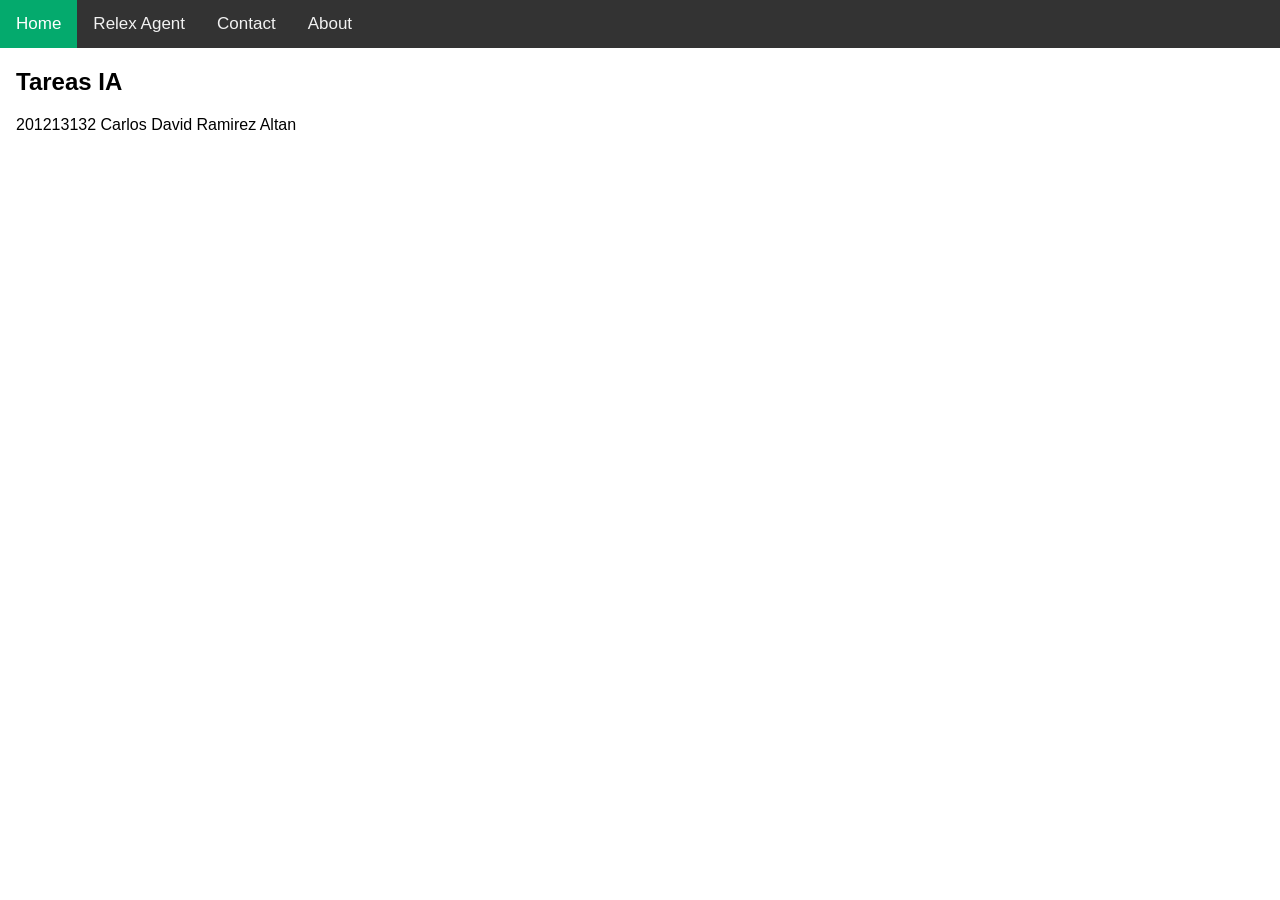
==== index.html @ 20a9a8f9 "inicio del repo" ====
<!DOCTYPE html>
<html>
<head>
    <meta name="viewport" content="width=device-width, initial-scale=1">
    <title>Inteligencia Artificial</title>
    <base href="https://racarlosdavid.github.io/IA/">
    <link rel="stylesheet" href="css/estilo.css">
</head>
<body>
    <div class="topnav">
        <a class="active" href="index.html">Home</a>
        <a href="src/reflexAgent/page.html">Relex Agent</a>
        <a href="#contact">Contact</a>
        <a href="#about">About</a>
    </div>

    <div style="padding-left:16px">
        <h2>Tareas IA</h2>
        <p>201213132 Carlos David Ramirez Altan</p>
    </div>

</body>
</html>
---- css/estilo.css ----
body {
    margin: 0;
    font-family: Arial, Helvetica, sans-serif;
  }
  
  .topnav {
    overflow: hidden;
    background-color: #333;
  }
  
  .topnav a {
    float: left;
    color: #f2f2f2;
    text-align: center;
    padding: 14px 16px;
    text-decoration: none;
    font-size: 17px;
  }
  
  .topnav a:hover {
    background-color: #ddd;
    color: black;
  }
  
  .topnav a.active {
    background-color: #04AA6D;
    color: white;
  }
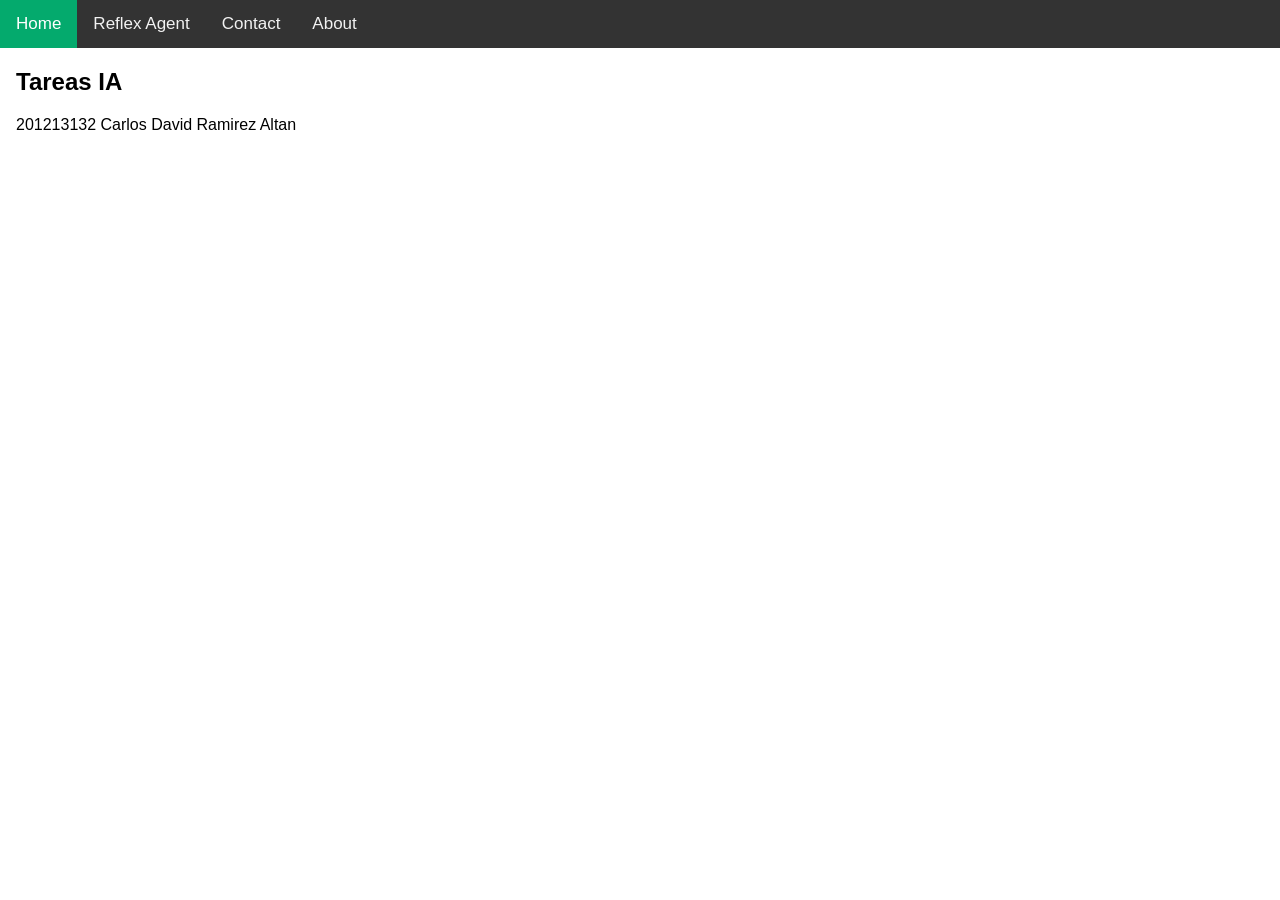
==== commit 76dcf271: "updates" ====
--- a/index.html
+++ b/index.html
@@ -9,8 +9,8 @@
 <body>
     <div class="topnav">
         <a class="active" href="index.html">Home</a>
-        <a href="src/reflexAgent/page.html">Relex Agent</a>
-        <a href="#contact">Contact</a>
+        <a href="src/reflexAgent/page.html">Reflex Agent</a>
+        <a href="src/reflexAgent/p.html">Contact</a>
         <a href="#about">About</a>
     </div>
 
@@ -21,3 +21,6 @@
 
 </body>
 </html>
+
+
+
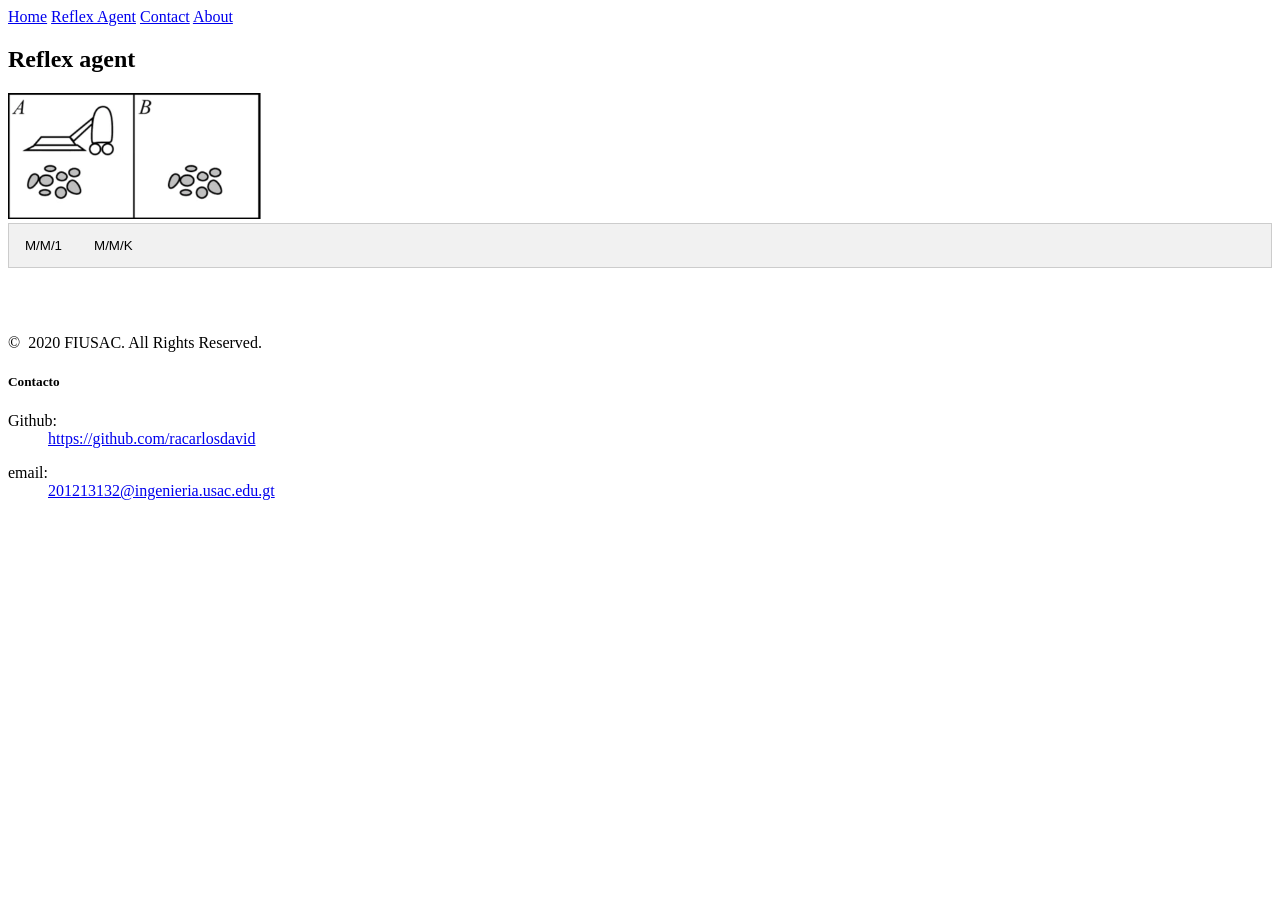
==== commit 0eeb3b0e: "up" ====
--- a/index.html
+++ b/index.html
@@ -1,26 +1,135 @@
-<!DOCTYPE html>
-<html>
+<!doctype html>
+<html lang="en">
 <head>
-    <meta name="viewport" content="width=device-width, initial-scale=1">
-    <title>Inteligencia Artificial</title>
-    <base href="https://racarlosdavid.github.io/IA/">
-    <link rel="stylesheet" href="css/estilo.css">
+  <meta charset="utf-8">
+  <title>Teoria de Colas</title>
+  <meta name="viewport" content="width=device-width, initial-scale=1">
+
+
+  <meta http-equiv="X-UA-Compatible" content="ie=edge">
+    <link rel="stylesheet" href="https://bootswatch.com/4/darkly/bootstrap.min.css">
+    <link rel="stylesheet" href="https://stackpath.bootstrapcdn.com/font-awesome/4.7.0/css/font-awesome.min.css">
+    <script src="https://ajax.googleapis.com/ajax/libs/jquery/3.4.1/jquery.min.js"></script>
+    <link rel="stylesheet" href="codemirror-5.53.2/lib/codemirror.css" />
+    <link rel="stylesheet" href="codemirror-5.53.2/theme/base16-dark.css" />
+
+    <script type="text/javascript" src="codemirror-5.53.2/lib/codemirror.js"></script>
+    <script type="text/javascript" src="codemirror-5.53.2/addon/mode/simple.js"></script>
+    <script type="text/javascript" src="js/syntaxHighlighter.js"></script>
+
+    <script src="js/tabs.js"></script>
+    <script src="js/ejecutar.js"></script>
+    <link rel="stylesheet" href="css/tabs.css">
+
+    <script src="index.js"></script>
+
+    <script src="src/MM1.js"></script>
+
 </head>
-<body>
-    <div class="topnav">
-        <a class="active" href="index.html">Home</a>
-        <a href="src/reflexAgent/page.html">Reflex Agent</a>
-        <a href="src/reflexAgent/p.html">Contact</a>
-        <a href="#about">About</a>
+<body onload="setear()">
+  
+  <div class="topnav">
+    <a href="index.html">Home</a>
+    <a class="active" href="src/reflexAgent/page.html">Reflex Agent</a>
+    <a href="#contact">Contact</a>
+    <a href="#about">About</a>
+</div>
+<h2>Reflex agent</h2>
+<img id="estado" src="src/reflexAgent/img/estado1.png">
+
+<div class="col-md-12">
+<div class="tab">
+  <button class="tablinksR" id="buttonMM1" onclick="mostarPestaniaR(event, 'MM1')">M/M/1</button>
+  <button class="tablinksR" onclick="mostarPestaniaR(event, 'MMK')">M/M/K</button>
+</div>
+
+<div id="MM1" class="tabcontentR">
+  <div class="row">
+    <div class="col-7 mt-3">
+      <div class="card">
+        <div class="card-header">
+          <h4>Log</h4>
+        </div>
+        <textarea class="codemirror-textarea" name="" id="log" cols="30" rows="13">
+          
+        </textarea>
+      </div>
     </div>
+  </div>
+</div>
 
-    <div style="padding-left:16px">
-        <h2>Tareas IA</h2>
-        <p>201213132 Carlos David Ramirez Altan</p>
+<div id="MMK" class="tabcontentR">
+  <div class="row">
+    <div class="col-4 mt-3">
+      <div class="card">
+        <div class="card-header">
+          <h4>Variables </h4>
+        </div>
+        <div>
+          <form>
+            <label for="mmk_λ">λ:</label><br>
+            <input type="text" id="mmk_λ" name="mmk_λ"><br>
+            <label for="mmk_μ">μ:</label><br>
+            <input type="text" id="mmk_μ" name="mmk_μ"><br>
+            <label for="mmk_K">k:</label><br>
+            <input type="text" id="mmk_K" name="mmk_K"><br>
+            <label for="mmk_n">n: para calcular Pn</label><br>
+            <input type="text" id="mmk_n" name="mmk_n"><br>
+            <label for="mmk_t">t: para calcular P(Wq > t) y (PW > t)</label><br>
+            <input type="text" id="mmk_t" name="mmk_t"><br>
+            <button type="button" class="m-2 btn btn-success btn-lg" onclick="mmk()">Calcular M/M/K </button> 
+          </form>
+        </div>
+      </div>
     </div>
+    <div class="col-7 mt-3">
+      <div class="card">
+        <div class="card-header">
+          <h4>Resultados</h4>
+        </div>
+        <textarea class="codemirror-textarea" name="" id="code_mmk" cols="30" rows="13">
+          
+        </textarea>
+      </div>
+    </div>
+  </div>
+</div>
 
+</div>
+
+<footer>
+<nav>
+  <div class="color_base" style="height: 50px">
+  </div>
+</nav>
+</footer>
+
+<footer class="section footer-classic context-dark bg-image mt-4">
+<div class="container">
+  <div class="row row-30">
+    <div class="col-md-4 col-xl-5">
+     
+      <div class="pr-xl-4">
+          <!--
+        <a class="brand" href="index.html"><img class="brand-logo-light" src="images/agency/logo-inverse-140x37.png" alt="" width="140" height="37" srcset="images/agency/logo-retina-inverse-280x74.png 2x"></a>
+          -->
+        <!-- Rights-->
+        <p class="rights"><span>©  </span><span class="copyright-year">2020</span><span> </span><span>FIUSAC</span><span>. </span><span>All Rights Reserved.</span></p>
+      </div>
+    </div>
+    <div class="col-md-4">
+      <h5>Contacto</h5>
+      <dl class="contact-list">
+        <dt>Github:</dt>
+        <dd><a href="https://github.com/racarlosdavid">https://github.com/racarlosdavid</a></dd>
+      </dl>
+      <dl class="contact-list">
+        <dt>email:</dt>
+        <dd><a href="mailto:#">201213132@ingenieria.usac.edu.gt</a></dd>
+      </dl>
+    </div>
+  </div>
+</div>
+</footer>
 </body>
 </html>
-
-
-
--- a/codemirror-5.53.2/lib/codemirror.css
+++ b/codemirror-5.53.2/lib/codemirror.css
@@ -0,0 +1,350 @@
+/* BASICS */
+
+.CodeMirror {
+  /* Set height, width, borders, and global font properties here */
+  font-family: monospace;
+  height: 300px;
+  color: black;
+  direction: ltr;
+  font-size: 20px;
+}
+
+/* PADDING */
+
+.CodeMirror-lines {
+  padding: 4px 0; /* Vertical padding around content */
+}
+.CodeMirror pre.CodeMirror-line,
+.CodeMirror pre.CodeMirror-line-like {
+  padding: 0 4px; /* Horizontal padding of content */
+}
+
+.CodeMirror-scrollbar-filler, .CodeMirror-gutter-filler {
+  background-color: white; /* The little square between H and V scrollbars */
+}
+
+/* GUTTER */
+
+.CodeMirror-gutters {
+  border-right: 1px solid #ddd;
+  background-color: #f7f7f7;
+  white-space: nowrap;
+}
+.CodeMirror-linenumbers {}
+.CodeMirror-linenumber {
+  padding: 0 3px 0 5px;
+  min-width: 20px;
+  text-align: right;
+  color: #999;
+  white-space: nowrap;
+}
+
+.CodeMirror-guttermarker { color: black; }
+.CodeMirror-guttermarker-subtle { color: #999; }
+
+/* CURSOR */
+
+.CodeMirror-cursor {
+  border-left: 1px solid black;
+  border-right: none;
+  width: 0;
+}
+/* Shown when moving in bi-directional text */
+.CodeMirror div.CodeMirror-secondarycursor {
+  border-left: 1px solid silver;
+}
+.cm-fat-cursor .CodeMirror-cursor {
+  width: auto;
+  border: 0 !important;
+  background: #7e7;
+}
+.cm-fat-cursor div.CodeMirror-cursors {
+  z-index: 1;
+}
+.cm-fat-cursor-mark {
+  background-color: rgba(20, 255, 20, 0.5);
+  -webkit-animation: blink 1.06s steps(1) infinite;
+  -moz-animation: blink 1.06s steps(1) infinite;
+  animation: blink 1.06s steps(1) infinite;
+}
+.cm-animate-fat-cursor {
+  width: auto;
+  border: 0;
+  -webkit-animation: blink 1.06s steps(1) infinite;
+  -moz-animation: blink 1.06s steps(1) infinite;
+  animation: blink 1.06s steps(1) infinite;
+  background-color: #7e7;
+}
+@-moz-keyframes blink {
+  0% {}
+  50% { background-color: transparent; }
+  100% {}
+}
+@-webkit-keyframes blink {
+  0% {}
+  50% { background-color: transparent; }
+  100% {}
+}
+@keyframes blink {
+  0% {}
+  50% { background-color: transparent; }
+  100% {}
+}
+
+/* Can style cursor different in overwrite (non-insert) mode */
+.CodeMirror-overwrite .CodeMirror-cursor {}
+
+.cm-tab { display: inline-block; text-decoration: inherit; }
+
+.CodeMirror-rulers {
+  position: absolute;
+  left: 0; right: 0; top: -50px; bottom: 0;
+  overflow: hidden;
+}
+.CodeMirror-ruler {
+  border-left: 1px solid #ccc;
+  top: 0; bottom: 0;
+  position: absolute;
+}
+
+/* DEFAULT THEME */
+
+.cm-s-default .cm-header {color: blue;}
+.cm-s-default .cm-quote {color: #090;}
+.cm-negative {color: #d44;}
+.cm-positive {color: #292;}
+.cm-header, .cm-strong {font-weight: bold;}
+.cm-em {font-style: italic;}
+.cm-link {text-decoration: underline;}
+.cm-strikethrough {text-decoration: line-through;}
+
+.cm-s-default .cm-keyword {color: #708;}
+.cm-s-default .cm-atom {color: #219;}
+.cm-s-default .cm-number {color: #164;}
+.cm-s-default .cm-def {color: #00f;}
+.cm-s-default .cm-variable,
+.cm-s-default .cm-punctuation,
+.cm-s-default .cm-property,
+.cm-s-default .cm-operator {}
+.cm-s-default .cm-variable-2 {color: #05a;}
+.cm-s-default .cm-variable-3, .cm-s-default .cm-type {color: #085;}
+.cm-s-default .cm-comment {color: #a50;}
+.cm-s-default .cm-string {color: #a11;}
+.cm-s-default .cm-string-2 {color: #f50;}
+.cm-s-default .cm-meta {color: #555;}
+.cm-s-default .cm-qualifier {color: #555;}
+.cm-s-default .cm-builtin {color: #30a;}
+.cm-s-default .cm-bracket {color: #997;}
+.cm-s-default .cm-tag {color: #170;}
+.cm-s-default .cm-attribute {color: #00c;}
+.cm-s-default .cm-hr {color: #999;}
+.cm-s-default .cm-link {color: #00c;}
+
+.cm-s-default .cm-error {color: #f00;}
+.cm-invalidchar {color: #f00;}
+
+.CodeMirror-composing { border-bottom: 2px solid; }
+
+/* Default styles for common addons */
+
+div.CodeMirror span.CodeMirror-matchingbracket {color: #0b0;}
+div.CodeMirror span.CodeMirror-nonmatchingbracket {color: #a22;}
+.CodeMirror-matchingtag { background: rgba(255, 150, 0, .3); }
+.CodeMirror-activeline-background {background: #e8f2ff;}
+
+/* STOP */
+
+/* The rest of this file contains styles related to the mechanics of
+   the editor. You probably shouldn't touch them. */
+
+.CodeMirror {
+  position: relative;
+  overflow: hidden;
+  background: white;
+}
+
+.CodeMirror-scroll {
+  overflow: scroll !important; /* Things will break if this is overridden */
+  /* 30px is the magic margin used to hide the element's real scrollbars */
+  /* See overflow: hidden in .CodeMirror */
+  margin-bottom: -30px; margin-right: -30px;
+  padding-bottom: 30px;
+  height: 100%;
+  outline: none; /* Prevent dragging from highlighting the element */
+  position: relative;
+}
+.CodeMirror-sizer {
+  position: relative;
+  border-right: 30px solid transparent;
+}
+
+/* The fake, visible scrollbars. Used to force redraw during scrolling
+   before actual scrolling happens, thus preventing shaking and
+   flickering artifacts. */
+.CodeMirror-vscrollbar, .CodeMirror-hscrollbar, .CodeMirror-scrollbar-filler, .CodeMirror-gutter-filler {
+  position: absolute;
+  z-index: 6;
+  display: none;
+}
+.CodeMirror-vscrollbar {
+  right: 0; top: 0;
+  overflow-x: hidden;
+  overflow-y: scroll;
+}
+.CodeMirror-hscrollbar {
+  bottom: 0; left: 0;
+  overflow-y: hidden;
+  overflow-x: scroll;
+}
+.CodeMirror-scrollbar-filler {
+  right: 0; bottom: 0;
+}
+.CodeMirror-gutter-filler {
+  left: 0; bottom: 0;
+}
+
+.CodeMirror-gutters {
+  position: absolute; left: 0; top: 0;
+  min-height: 100%;
+  z-index: 3;
+}
+.CodeMirror-gutter {
+  white-space: normal;
+  height: 100%;
+  display: inline-block;
+  vertical-align: top;
+  margin-bottom: -30px;
+}
+.CodeMirror-gutter-wrapper {
+  position: absolute;
+  z-index: 4;
+  background: none !important;
+  border: none !important;
+}
+.CodeMirror-gutter-background {
+  position: absolute;
+  top: 0; bottom: 0;
+  z-index: 4;
+}
+.CodeMirror-gutter-elt {
+  position: absolute;
+  cursor: default;
+  z-index: 4;
+}
+.CodeMirror-gutter-wrapper ::selection { background-color: transparent }
+.CodeMirror-gutter-wrapper ::-moz-selection { background-color: transparent }
+
+.CodeMirror-lines {
+  cursor: text;
+  min-height: 1px; /* prevents collapsing before first draw */
+}
+.CodeMirror pre.CodeMirror-line,
+.CodeMirror pre.CodeMirror-line-like {
+  /* Reset some styles that the rest of the page might have set */
+  -moz-border-radius: 0; -webkit-border-radius: 0; border-radius: 0;
+  border-width: 0;
+  background: transparent;
+  font-family: inherit;
+  font-size: inherit;
+  margin: 0;
+  white-space: pre;
+  word-wrap: normal;
+  line-height: inherit;
+  color: inherit;
+  z-index: 2;
+  position: relative;
+  overflow: visible;
+  -webkit-tap-highlight-color: transparent;
+  -webkit-font-variant-ligatures: contextual;
+  font-variant-ligatures: contextual;
+}
+.CodeMirror-wrap pre.CodeMirror-line,
+.CodeMirror-wrap pre.CodeMirror-line-like {
+  word-wrap: break-word;
+  white-space: pre-wrap;
+  word-break: normal;
+}
+
+.CodeMirror-linebackground {
+  position: absolute;
+  left: 0; right: 0; top: 0; bottom: 0;
+  z-index: 0;
+}
+
+.CodeMirror-linewidget {
+  position: relative;
+  z-index: 2;
+  padding: 0.1px; /* Force widget margins to stay inside of the container */
+}
+
+.CodeMirror-widget {}
+
+.CodeMirror-rtl pre { direction: rtl; }
+
+.CodeMirror-code {
+  outline: none;
+}
+
+/* Force content-box sizing for the elements where we expect it */
+.CodeMirror-scroll,
+.CodeMirror-sizer,
+.CodeMirror-gutter,
+.CodeMirror-gutters,
+.CodeMirror-linenumber {
+  -moz-box-sizing: content-box;
+  box-sizing: content-box;
+}
+
+.CodeMirror-measure {
+  position: absolute;
+  width: 100%;
+  height: 0;
+  overflow: hidden;
+  visibility: hidden;
+}
+
+.CodeMirror-cursor {
+  position: absolute;
+  pointer-events: none;
+}
+.CodeMirror-measure pre { position: static; }
+
+div.CodeMirror-cursors {
+  visibility: hidden;
+  position: relative;
+  z-index: 3;
+}
+div.CodeMirror-dragcursors {
+  visibility: visible;
+}
+
+.CodeMirror-focused div.CodeMirror-cursors {
+  visibility: visible;
+}
+
+.CodeMirror-selected { background: #d9d9d9; }
+.CodeMirror-focused .CodeMirror-selected { background: #d7d4f0; }
+.CodeMirror-crosshair { cursor: crosshair; }
+.CodeMirror-line::selection, .CodeMirror-line > span::selection, .CodeMirror-line > span > span::selection { background: #d7d4f0; }
+.CodeMirror-line::-moz-selection, .CodeMirror-line > span::-moz-selection, .CodeMirror-line > span > span::-moz-selection { background: #d7d4f0; }
+
+.cm-searching {
+  background-color: #ffa;
+  background-color: rgba(255, 255, 0, .4);
+}
+
+/* Used to force a border model for a node */
+.cm-force-border { padding-right: .1px; }
+
+@media print {
+  /* Hide the cursor when printing */
+  .CodeMirror div.CodeMirror-cursors {
+    visibility: hidden;
+  }
+}
+
+/* See issue #2901 */
+.cm-tab-wrap-hack:after { content: ''; }
+
+/* Help users use markselection to safely style text background */
+span.CodeMirror-selectedtext { background: none; }
--- a/css/tabs.css
+++ b/css/tabs.css
@@ -0,0 +1,43 @@
+/* Style the tab */
+.tab {
+  overflow: hidden;
+  border: 1px solid #ccc;
+  background-color: #f1f1f1;
+}
+  
+/* Style the buttons that are used to open the tab content */
+.tab button {
+  background-color: inherit;
+  float: left;
+  border: none;
+  outline: none;
+  cursor: pointer;
+  padding: 14px 16px;
+  transition: 0.3s;
+}
+  
+/* Change background color of buttons on hover */
+.tab button:hover {
+  background-color: #ddd;
+}
+  
+/* Create an active/current tablink class */
+.tab button.active {
+   background-color: #ccc;
+}
+  
+/* Style the tab content */
+.tabcontent {
+  display: none;
+  padding: 6px 12px;
+  border: 1px solid #ccc;
+  border-top: none;
+}
+
+/* Style the tab content */
+.tabcontentR {
+  display: none;
+  padding: 6px 12px;
+  border: 1px solid #ccc;
+  border-top: none;
+}
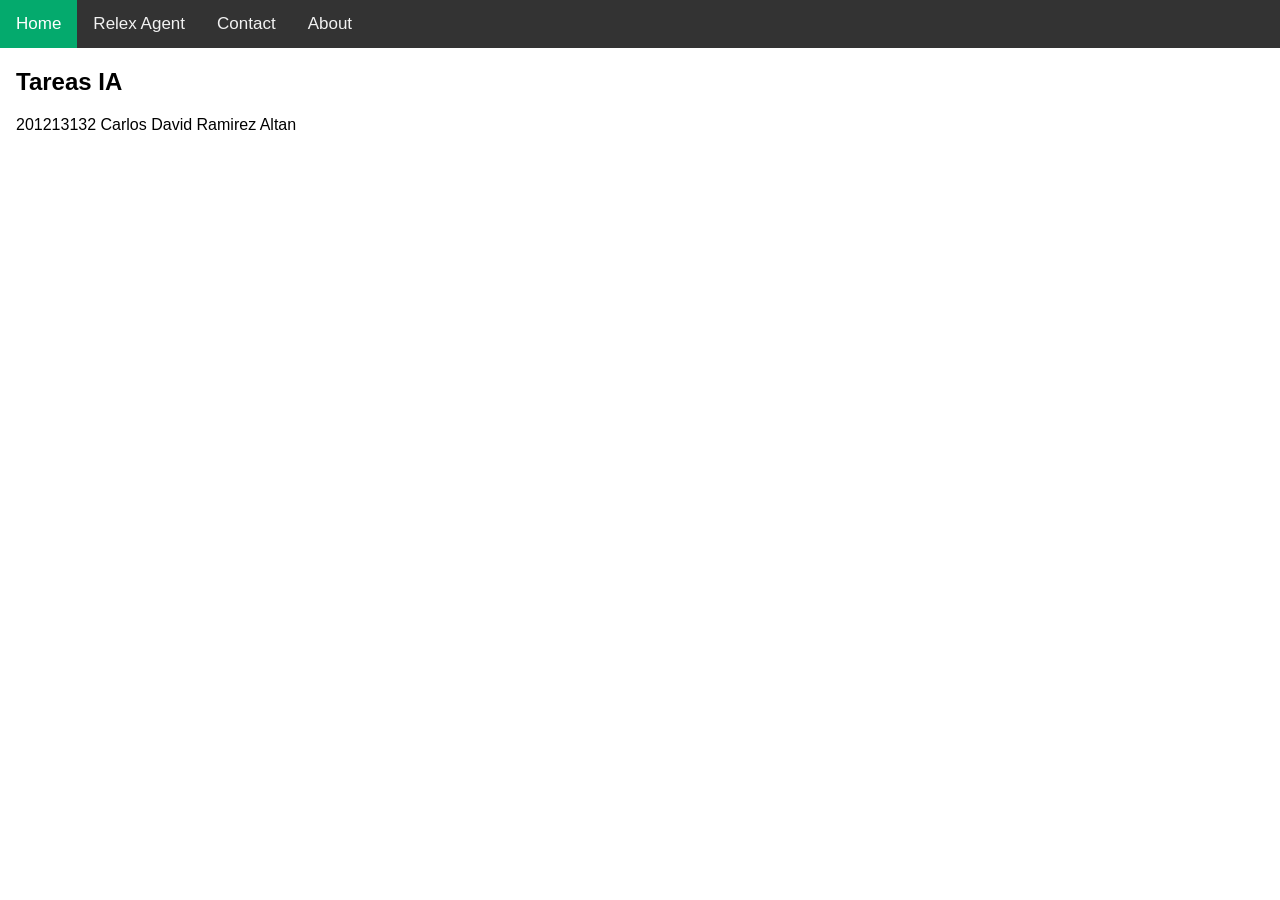
==== commit aaaf011c: "Se revirtieron los cambios" ====
--- a/index.html
+++ b/index.html
@@ -1,135 +1,23 @@
-<!doctype html>
-<html lang="en">
+<!DOCTYPE html>
+<html>
 <head>
-  <meta charset="utf-8">
-  <title>Teoria de Colas</title>
-  <meta name="viewport" content="width=device-width, initial-scale=1">
+    <meta name="viewport" content="width=device-width, initial-scale=1">
+    <title>Inteligencia Artificial</title>
+    <base href="https://racarlosdavid.github.io/IA/">
+    <link rel="stylesheet" href="css/estilo.css">
+</head>
+<body>
+    <div class="topnav">
+        <a class="active" href="index.html">Home</a>
+        <a href="src/reflexAgent/page.html">Relex Agent</a>
+        <a href="#contact">Contact</a>
+        <a href="#about">About</a>
+    </div>
 
+    <div style="padding-left:16px">
+        <h2>Tareas IA</h2>
+        <p>201213132 Carlos David Ramirez Altan</p>
+    </div>
 
-  <meta http-equiv="X-UA-Compatible" content="ie=edge">
-    <link rel="stylesheet" href="https://bootswatch.com/4/darkly/bootstrap.min.css">
-    <link rel="stylesheet" href="https://stackpath.bootstrapcdn.com/font-awesome/4.7.0/css/font-awesome.min.css">
-    <script src="https://ajax.googleapis.com/ajax/libs/jquery/3.4.1/jquery.min.js"></script>
-    <link rel="stylesheet" href="codemirror-5.53.2/lib/codemirror.css" />
-    <link rel="stylesheet" href="codemirror-5.53.2/theme/base16-dark.css" />
-
-    <script type="text/javascript" src="codemirror-5.53.2/lib/codemirror.js"></script>
-    <script type="text/javascript" src="codemirror-5.53.2/addon/mode/simple.js"></script>
-    <script type="text/javascript" src="js/syntaxHighlighter.js"></script>
-
-    <script src="js/tabs.js"></script>
-    <script src="js/ejecutar.js"></script>
-    <link rel="stylesheet" href="css/tabs.css">
-
-    <script src="index.js"></script>
-
-    <script src="src/MM1.js"></script>
-
-</head>
-<body onload="setear()">
-  
-  <div class="topnav">
-    <a href="index.html">Home</a>
-    <a class="active" href="src/reflexAgent/page.html">Reflex Agent</a>
-    <a href="#contact">Contact</a>
-    <a href="#about">About</a>
-</div>
-<h2>Reflex agent</h2>
-<img id="estado" src="src/reflexAgent/img/estado1.png">
-
-<div class="col-md-12">
-<div class="tab">
-  <button class="tablinksR" id="buttonMM1" onclick="mostarPestaniaR(event, 'MM1')">M/M/1</button>
-  <button class="tablinksR" onclick="mostarPestaniaR(event, 'MMK')">M/M/K</button>
-</div>
-
-<div id="MM1" class="tabcontentR">
-  <div class="row">
-    <div class="col-7 mt-3">
-      <div class="card">
-        <div class="card-header">
-          <h4>Log</h4>
-        </div>
-        <textarea class="codemirror-textarea" name="" id="log" cols="30" rows="13">
-          
-        </textarea>
-      </div>
-    </div>
-  </div>
-</div>
-
-<div id="MMK" class="tabcontentR">
-  <div class="row">
-    <div class="col-4 mt-3">
-      <div class="card">
-        <div class="card-header">
-          <h4>Variables </h4>
-        </div>
-        <div>
-          <form>
-            <label for="mmk_λ">λ:</label><br>
-            <input type="text" id="mmk_λ" name="mmk_λ"><br>
-            <label for="mmk_μ">μ:</label><br>
-            <input type="text" id="mmk_μ" name="mmk_μ"><br>
-            <label for="mmk_K">k:</label><br>
-            <input type="text" id="mmk_K" name="mmk_K"><br>
-            <label for="mmk_n">n: para calcular Pn</label><br>
-            <input type="text" id="mmk_n" name="mmk_n"><br>
-            <label for="mmk_t">t: para calcular P(Wq > t) y (PW > t)</label><br>
-            <input type="text" id="mmk_t" name="mmk_t"><br>
-            <button type="button" class="m-2 btn btn-success btn-lg" onclick="mmk()">Calcular M/M/K </button> 
-          </form>
-        </div>
-      </div>
-    </div>
-    <div class="col-7 mt-3">
-      <div class="card">
-        <div class="card-header">
-          <h4>Resultados</h4>
-        </div>
-        <textarea class="codemirror-textarea" name="" id="code_mmk" cols="30" rows="13">
-          
-        </textarea>
-      </div>
-    </div>
-  </div>
-</div>
-
-</div>
-
-<footer>
-<nav>
-  <div class="color_base" style="height: 50px">
-  </div>
-</nav>
-</footer>
-
-<footer class="section footer-classic context-dark bg-image mt-4">
-<div class="container">
-  <div class="row row-30">
-    <div class="col-md-4 col-xl-5">
-     
-      <div class="pr-xl-4">
-          <!--
-        <a class="brand" href="index.html"><img class="brand-logo-light" src="images/agency/logo-inverse-140x37.png" alt="" width="140" height="37" srcset="images/agency/logo-retina-inverse-280x74.png 2x"></a>
-          -->
-        <!-- Rights-->
-        <p class="rights"><span>©  </span><span class="copyright-year">2020</span><span> </span><span>FIUSAC</span><span>. </span><span>All Rights Reserved.</span></p>
-      </div>
-    </div>
-    <div class="col-md-4">
-      <h5>Contacto</h5>
-      <dl class="contact-list">
-        <dt>Github:</dt>
-        <dd><a href="https://github.com/racarlosdavid">https://github.com/racarlosdavid</a></dd>
-      </dl>
-      <dl class="contact-list">
-        <dt>email:</dt>
-        <dd><a href="mailto:#">201213132@ingenieria.usac.edu.gt</a></dd>
-      </dl>
-    </div>
-  </div>
-</div>
-</footer>
 </body>
 </html>
--- a/css/estilo.css
+++ b/css/estilo.css
@@ -0,0 +1,28 @@
+body {
+    margin: 0;
+    font-family: Arial, Helvetica, sans-serif;
+  }
+  
+  .topnav {
+    overflow: hidden;
+    background-color: #333;
+  }
+  
+  .topnav a {
+    float: left;
+    color: #f2f2f2;
+    text-align: center;
+    padding: 14px 16px;
+    text-decoration: none;
+    font-size: 17px;
+  }
+  
+  .topnav a:hover {
+    background-color: #ddd;
+    color: black;
+  }
+  
+  .topnav a.active {
+    background-color: #04AA6D;
+    color: white;
+  }
